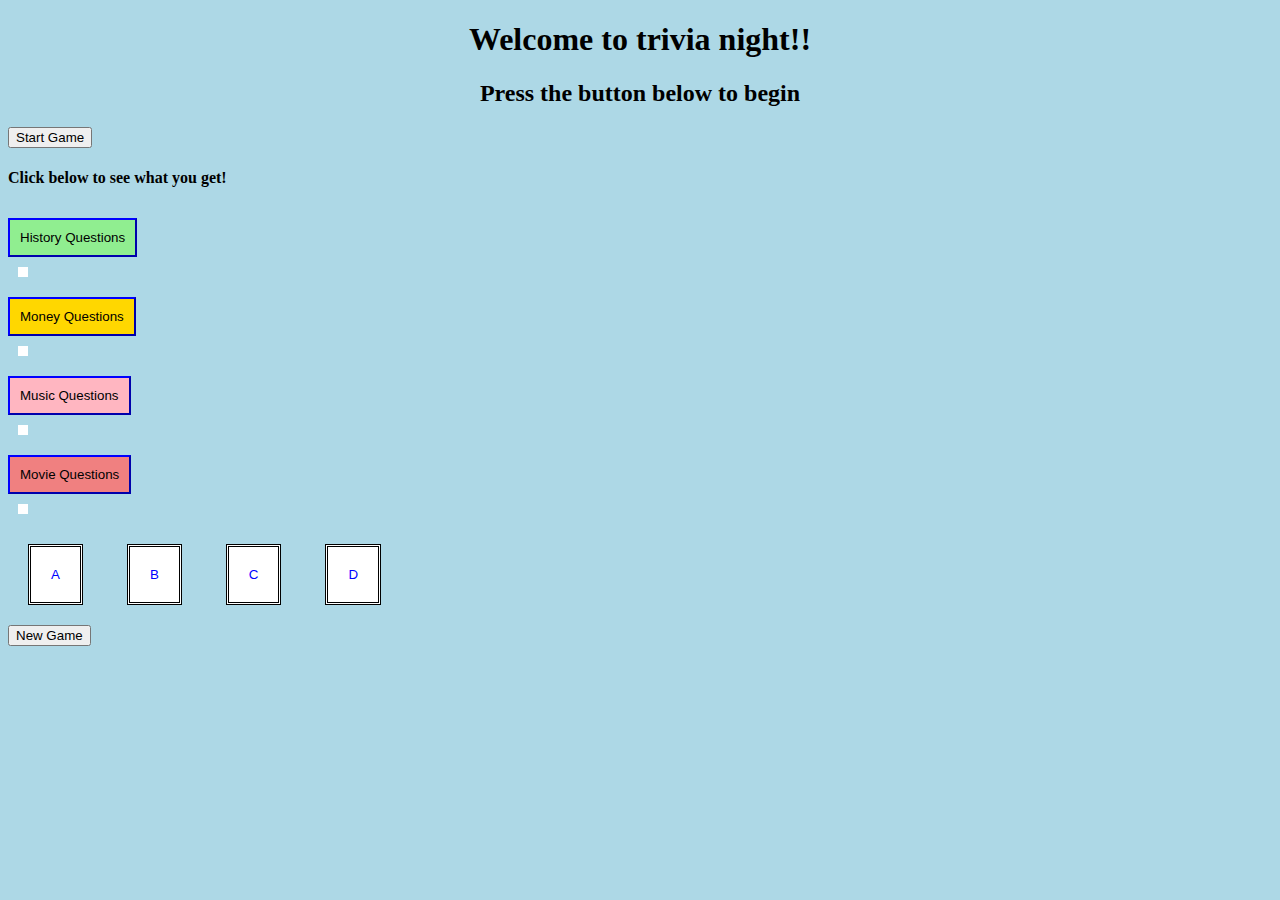
==== index.html @ 2b91bfe0 "first commit" ====
<!DOCTYPE html>
<html lang="en">
<head>
    <meta charset="UTF-8">
    <meta name="viewport" content="width=device-width, initial-scale=1.0">
    <title>Warren's Trivia Game!</title>
    <link rel="stylesheet" href="style.css">
    <script src="project1.js" defer></script>
    <h1 id = 'top'>Welcome to trivia night!!</h1>
    <h2 id = 'top'>Press the button below to begin</h2>
</head>
<body>
    <button id="startbtn">Start Game</button> 
    <h4>Click below to see what you get!</h4>
    <input type="button" class ="btn1" value="History Questions" onclick="getQuestionhist();" />
    <div class ="div-1" id="showQuestionHist"></div>
    <input type="button" class ="btn2" value="Money Questions" onclick="getQuestionMon();" />
    <div class ="div-2" id="showQuestionMon"></div>
    <input type="button" class ="btn3" value="Music Questions" onclick="getQuestionMusic();" />
    <div class ="div-3" id="showQuestionMusic"></div>
    <input type="button" class ="btn4" value="Movie Questions" onclick="getQuestionMovie();" />
    <div class ="div-4" id="showQuestionMov"></div>
    <div>
        <button class="btn">A</button>
        <button class="btn">B</button>
        <button class="btn">C</button>
        <button class="btn">D</button>

    </div>
    <div></div>
    <div><button id="New Game">New Game</button></div>

</body>
</html>
---- style.css ----
html {
    margin: 0;
    padding: 0;
    box-sizing: border-box;
    min-width: 400px;
}
    body {
    background-color: lightblue;
    }
        #top {
    text-align: center;
        }
    .btn{
    background-color: white;
    color: blue;
    font-weight: 400;
    margin: 20px;
    padding: 20px;
    border: double black;
    }

    .div-1, .div-2, .div-3, .div-4 {
        background-color: white;
        width: fit-content;
        padding:5px;
        margin: 10px;
    }
    .btn1{
        background-color: lightgreen;
    }
    .btn2{
        background-color: gold;
    }
    .btn3{
        background-color: lightpink;
    }
    .btn4{
        background-color: lightcoral;
    }
    input[type=button] {
        padding: 10px;
        border-color: blue;
        margin-top: 10px;
    }
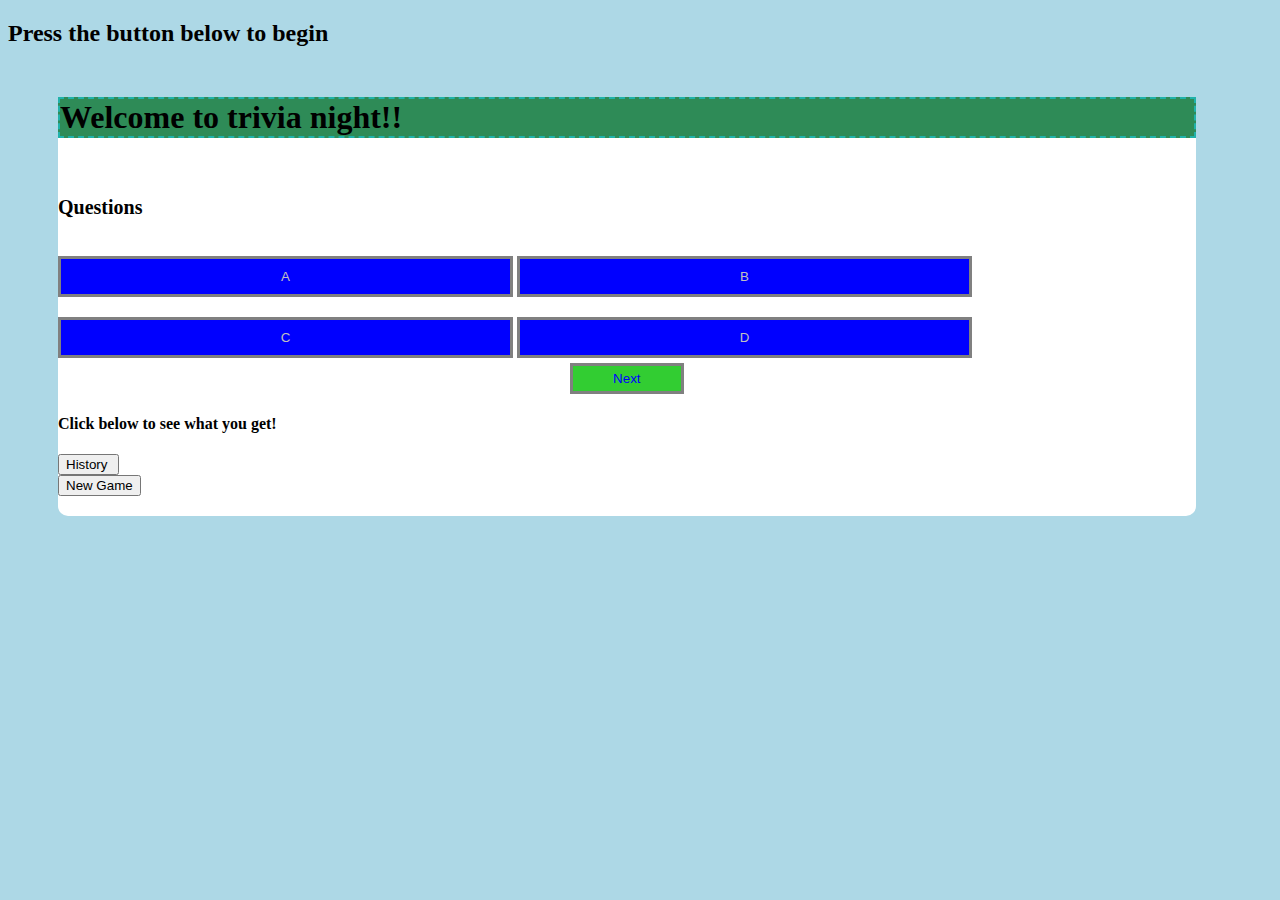
==== commit c11b11fe: "complete redo" ====
--- a/index.html
+++ b/index.html
@@ -6,28 +6,30 @@
     <title>Warren's Trivia Game!</title>
     <link rel="stylesheet" href="style.css">
     <script src="project1.js" defer></script>
-    <h1 id = 'top'>Welcome to trivia night!!</h1>
     <h2 id = 'top'>Press the button below to begin</h2>
 </head>
 <body>
-    <button id="startbtn">Start Game</button> 
-    <h4>Click below to see what you get!</h4>
-    <input type="button" class ="btn1" value="History Questions" onclick="getQuestionhist();" />
-    <div class ="div-1" id="showQuestionHist"></div>
-    <input type="button" class ="btn2" value="Money Questions" onclick="getQuestionMon();" />
-    <div class ="div-2" id="showQuestionMon"></div>
-    <input type="button" class ="btn3" value="Music Questions" onclick="getQuestionMusic();" />
-    <div class ="div-3" id="showQuestionMusic"></div>
-    <input type="button" class ="btn4" value="Movie Questions" onclick="getQuestionMovie();" />
-    <div class ="div-4" id="showQuestionMov"></div>
-    <div>
+    <div class="game">
+        <h1 id = 'top'>Welcome to trivia night!!</h1>
+        <div class="Trivia">
+           <h2 id="showQuestionHist">Questions</h2>
+               <div>
         <button class="btn">A</button>
         <button class="btn">B</button>
         <button class="btn">C</button>
         <button class="btn">D</button>
 
+    </div> 
+    <div>
+    <button id="next-btn">Next</button>
     </div>
-    <div></div>
+    
+    <h4>Click below to see what you get!</h4>
+    <input type="button" class ="btn1" value="History " onclick="getQuestionhist();" />
+    <div class ="div-1" id="showQuestionHist"></div>
+ 
+
+    <div id="Timer"></div>
     <div><button id="New Game">New Game</button></div>
 
 </body>
--- a/style.css
+++ b/style.css
@@ -4,41 +4,46 @@
     box-sizing: border-box;
     min-width: 400px;
 }
-    body {
+body {
     background-color: lightblue;
-    }
-        #top {
-    text-align: center;
-        }
-    .btn{
-    background-color: white;
+}
+.game{
+    background: white;
+    width: 90%;
+    max-width: 1700px;
+    margin: 50px;
+    border-radius: 10px;
+}
+.game h1{
+    border: 2px dashed lightseagreen;
+    background-color: seagreen;
+}
+.Trivia{
+    padding:20px 0;
+}     
+.game h2{
+    font-size: 20px;
+}
+.btn{
+    background-color: blue;
+    border: solid gray;
+    color: silver;
+    width: 40%;
+    padding:10px;
+    margin: 20px auto 0;  
+}
+.btn:hover{
+    background-color: black;
+}
+#next-btn{
+    background-color: limegreen;
     color: blue;
-    font-weight: 400;
-    margin: 20px;
-    padding: 20px;
-    border: double black;
-    }
-
-    .div-1, .div-2, .div-3, .div-4 {
-        background-color: white;
-        width: fit-content;
-        padding:5px;
-        margin: 10px;
-    }
-    .btn1{
-        background-color: lightgreen;
-    }
-    .btn2{
-        background-color: gold;
-    }
-    .btn3{
-        background-color: lightpink;
-    }
-    .btn4{
-        background-color: lightcoral;
-    }
-    input[type=button] {
-        padding: 10px;
-        border-color: blue;
-        margin-top: 10px;
-    }+    width: 10%;
+    padding: 5px;
+    margin: 5px auto 0;
+    border: solid gray;
+    display: block;
+}
+#next-btn:hover{
+    background-color: black;
+}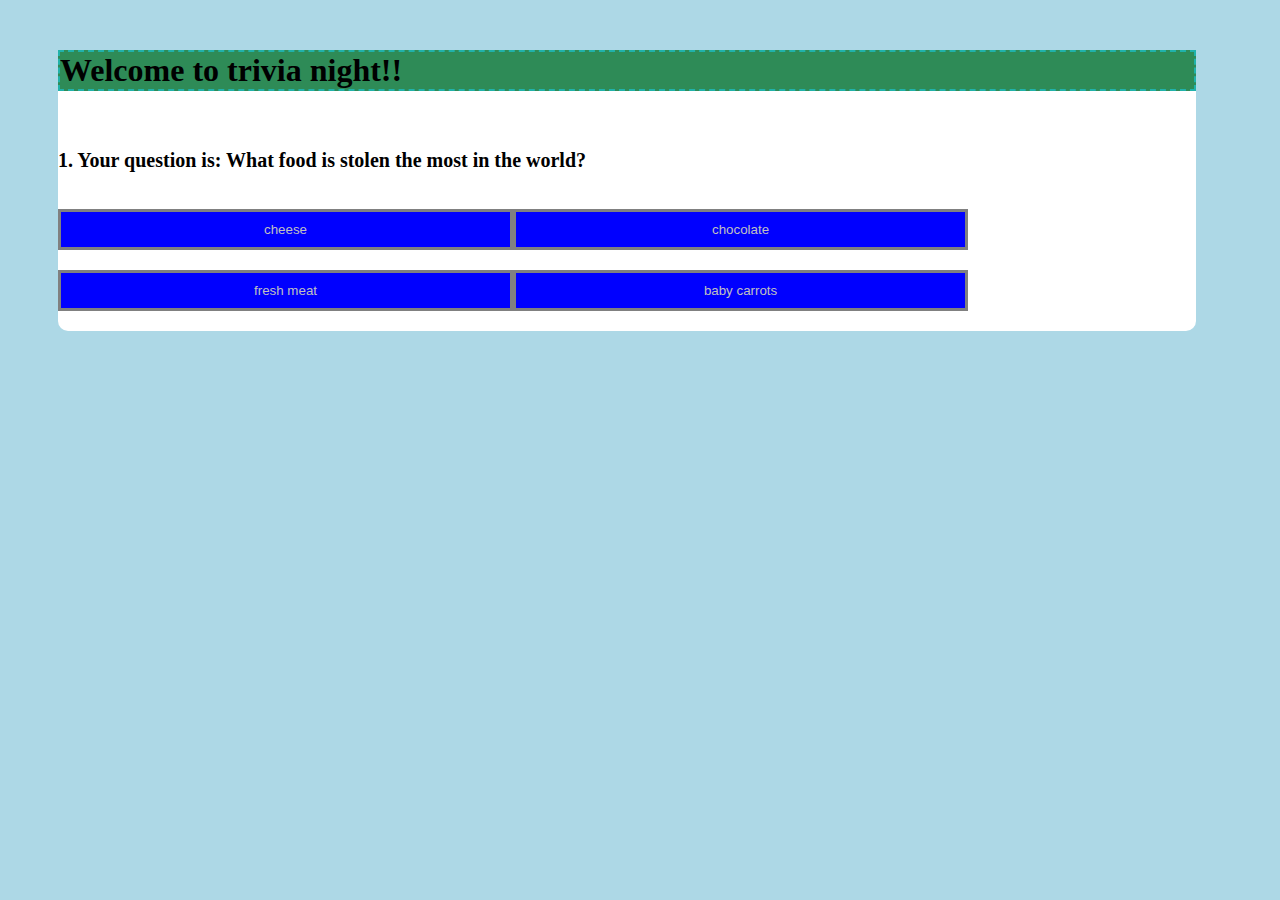
==== commit d1917af4: "showing incorrect answer" ====
--- a/index.html
+++ b/index.html
@@ -6,31 +6,25 @@
     <title>Warren's Trivia Game!</title>
     <link rel="stylesheet" href="style.css">
     <script src="project1.js" defer></script>
-    <h2 id = 'top'>Press the button below to begin</h2>
+
 </head>
 <body>
     <div class="game">
-        <h1 id = 'top'>Welcome to trivia night!!</h1>
+        <h1>Welcome to trivia night!!</h1>
         <div class="Trivia">
-           <h2 id="showQuestionHist">Questions</h2>
-               <div>
-        <button class="btn">A</button>
-        <button class="btn">B</button>
-        <button class="btn">C</button>
-        <button class="btn">D</button>
+           <h2 id="question">Questions</h2>
+            <div id="answer-buttons">
+        <button class="btn">A.</button>
+        <button class="btn">B.</button>
+        <button class="btn">C.</button>
+        <button class="btn">D.</button>
+        </div> 
+        <button id="next-btn">Next</button>
+    </div>
+</div>    
 
-    </div> 
-    <div>
-    <button id="next-btn">Next</button>
-    </div>
-    
-    <h4>Click below to see what you get!</h4>
-    <input type="button" class ="btn1" value="History " onclick="getQuestionhist();" />
-    <div class ="div-1" id="showQuestionHist"></div>
+    <!-- <div id="Timer"></div> -->
  
-
-    <div id="Timer"></div>
-    <div><button id="New Game">New Game</button></div>
 
 </body>
 </html>--- a/style.css
+++ b/style.css
@@ -46,4 +46,10 @@
 }
 #next-btn:hover{
     background-color: black;
+}
+.correct{
+    background: green;
+}
+.incorrect{
+    background: red;
 }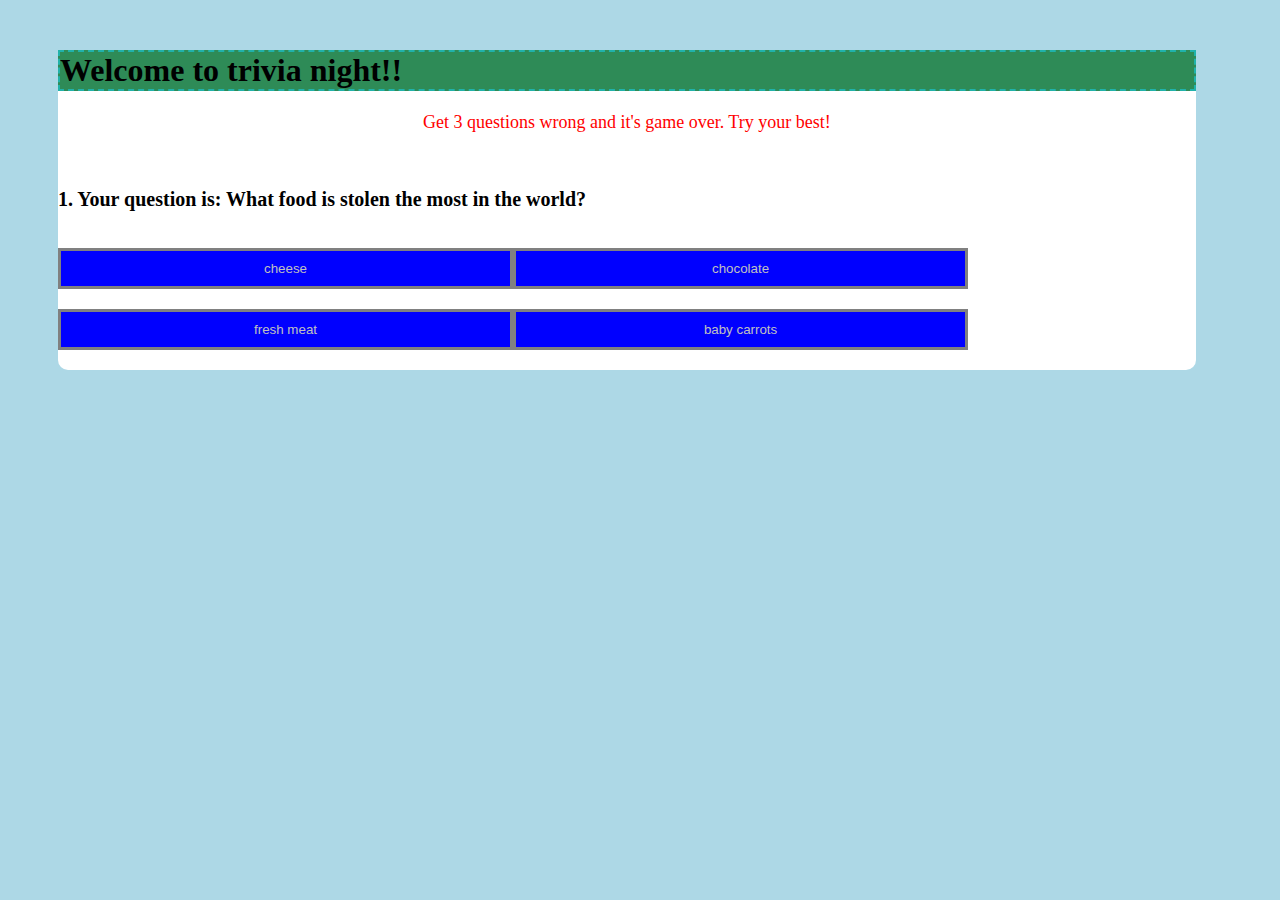
==== commit 2dd72d0b: "timer and gameover work" ====
--- a/index.html
+++ b/index.html
@@ -11,6 +11,8 @@
 <body>
     <div class="game">
         <h1>Welcome to trivia night!!</h1>
+        <h3>Get 3 questions wrong and it's game over. Try your best!</h3>
+
         <div class="Trivia">
            <h2 id="question">Questions</h2>
             <div id="answer-buttons">
@@ -22,8 +24,7 @@
         <button id="next-btn">Next</button>
     </div>
 </div>    
-
-    <!-- <div id="Timer"></div> -->
+ <div id="Timer"></div>
  
 
 </body>
--- a/style.css
+++ b/style.css
@@ -7,21 +7,27 @@
 body {
     background-color: lightblue;
 }
-.game{
+h3 {
+    font-size: large;
+    font-weight: 500;
+    color: red;
+    text-align: center;
+}
+.game {
     background: white;
     width: 90%;
     max-width: 1700px;
     margin: 50px;
     border-radius: 10px;
 }
-.game h1{
+.game h1 {
     border: 2px dashed lightseagreen;
     background-color: seagreen;
 }
-.Trivia{
+.Trivia {
     padding:20px 0;
 }     
-.game h2{
+.game h2 {
     font-size: 20px;
 }
 .btn{
@@ -52,4 +58,8 @@
 }
 .incorrect{
     background: red;
+}
+#Timer {
+    font-size: 50px;
+    text-align: center;
 }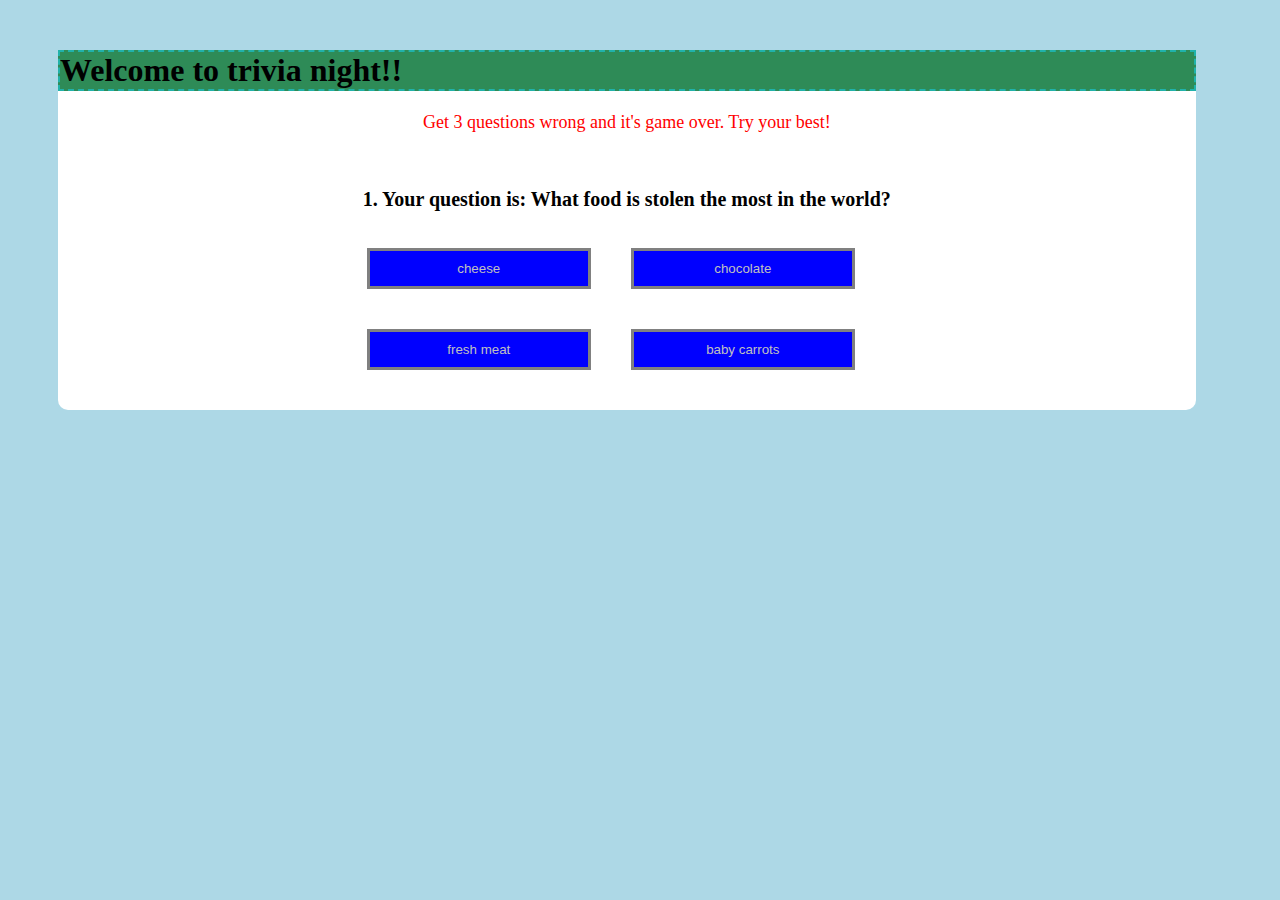
==== commit beb90e71: "timer fixed, doc js added" ====
--- a/index.html
+++ b/index.html
@@ -5,6 +5,7 @@
     <meta name="viewport" content="width=device-width, initial-scale=1.0">
     <title>Warren's Trivia Game!</title>
     <link rel="stylesheet" href="style.css">
+    <script src="questions.js" defer></script>
     <script src="project1.js" defer></script>
 
 </head>
--- a/style.css
+++ b/style.css
@@ -25,18 +25,24 @@
     background-color: seagreen;
 }
 .Trivia {
-    padding:20px 0;
+    padding:20px;
+    display: flex;
+    flex-direction: column;
+    justify-content: space-around;
+    align-items: center;
 }     
 .game h2 {
     font-size: 20px;
 }
+
 .btn{
     background-color: blue;
     border: solid gray;
     color: silver;
     width: 40%;
+    min-width: 100px;
     padding:10px;
-    margin: 20px auto 0;  
+    margin: 20px;  
 }
 .btn:hover{
     background-color: black;
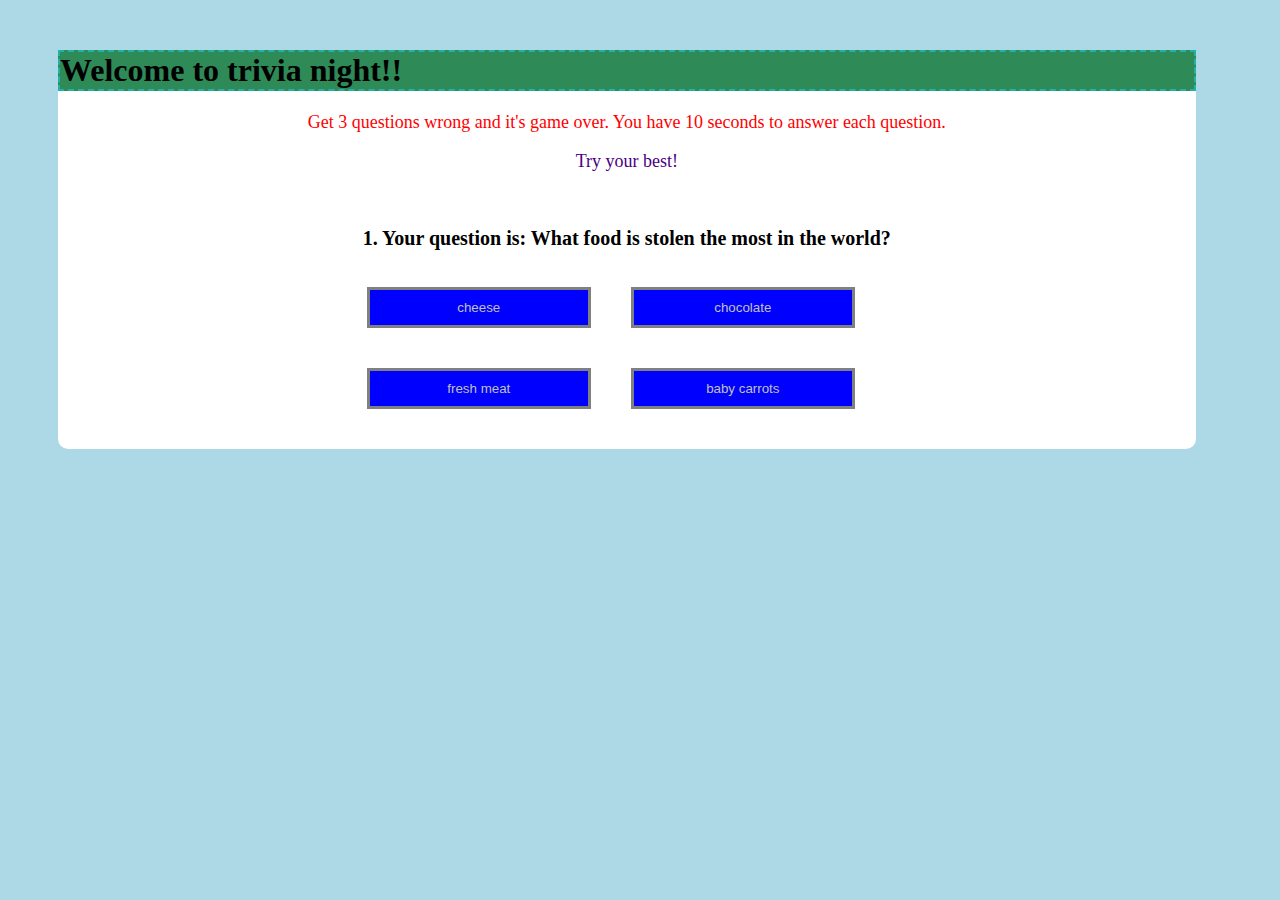
==== commit 88ae7bfd: "updated start page" ====
--- a/index.html
+++ b/index.html
@@ -12,8 +12,8 @@
 <body>
     <div class="game">
         <h1>Welcome to trivia night!!</h1>
-        <h3>Get 3 questions wrong and it's game over. Try your best!</h3>
-
+        <h3>Get 3 questions wrong and it's game over. You have 10 seconds to answer each question.</h3>
+        <h3 class="try"> Try your best!</h3>
         <div class="Trivia">
            <h2 id="question">Questions</h2>
             <div id="answer-buttons">
--- a/style.css
+++ b/style.css
@@ -34,7 +34,9 @@
 .game h2 {
     font-size: 20px;
 }
-
+.try{
+    color: indigo
+}
 .btn{
     background-color: blue;
     border: solid gray;
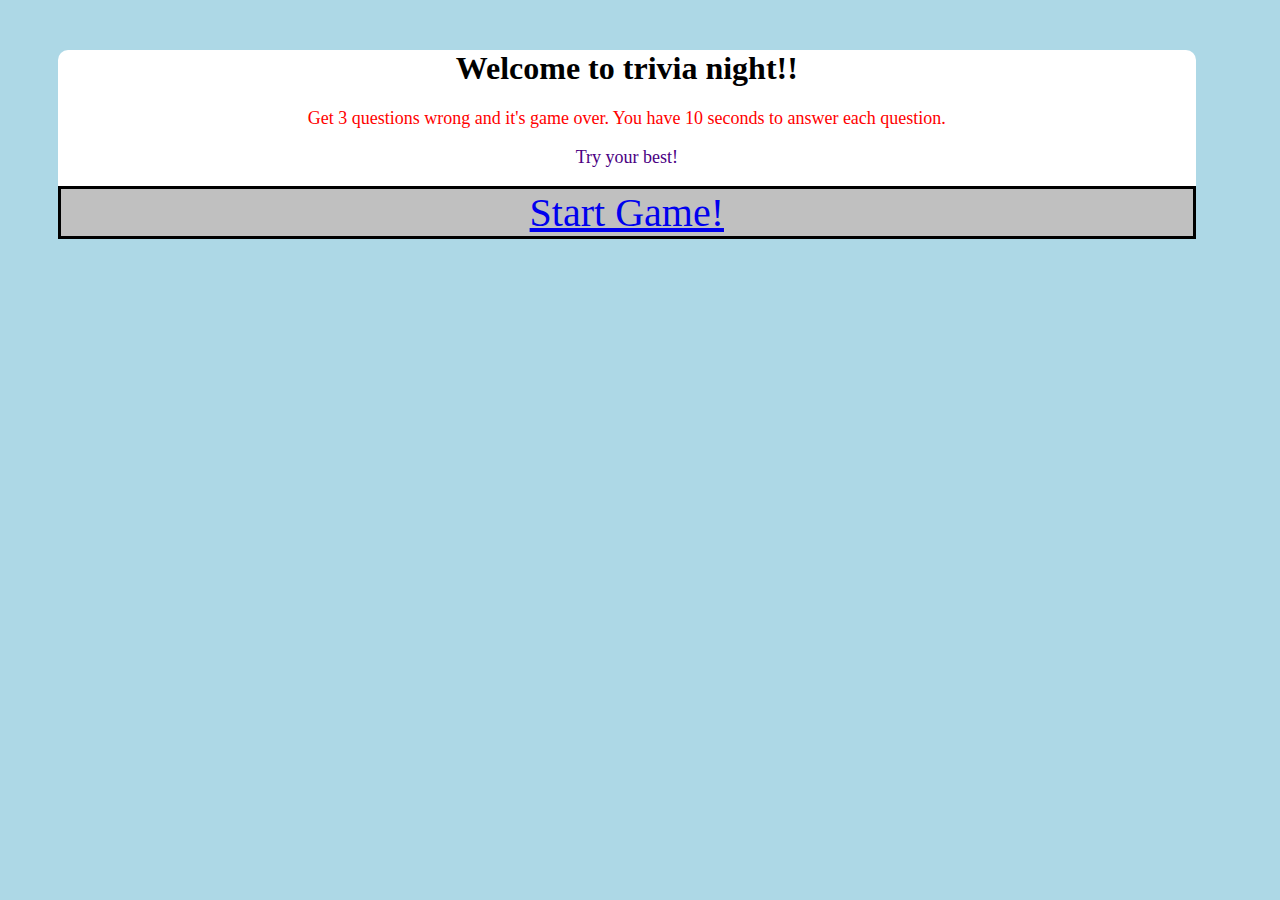
==== commit 3fdc2d8d: "redux" ====
--- a/index.html
+++ b/index.html
@@ -3,30 +3,17 @@
 <head>
     <meta charset="UTF-8">
     <meta name="viewport" content="width=device-width, initial-scale=1.0">
-    <title>Warren's Trivia Game!</title>
+    <title class="top">Warren's Trivia Game</title>
     <link rel="stylesheet" href="style.css">
-    <script src="questions.js" defer></script>
-    <script src="project1.js" defer></script>
-
 </head>
 <body>
     <div class="game">
         <h1>Welcome to trivia night!!</h1>
-        <h3>Get 3 questions wrong and it's game over. You have 10 seconds to answer each question.</h3>
-        <h3 class="try"> Try your best!</h3>
-        <div class="Trivia">
-           <h2 id="question">Questions</h2>
-            <div id="answer-buttons">
-        <button class="btn">A.</button>
-        <button class="btn">B.</button>
-        <button class="btn">C.</button>
-        <button class="btn">D.</button>
-        </div> 
-        <button id="next-btn">Next</button>
-    </div>
-</div>    
- <div id="Timer"></div>
- 
-
+            <h3>Get 3 questions wrong and it's game over. You have 10 seconds to answer each question.</h3>
+            <h3 class="try"> Try your best!</h3>
+        <div class="start-text">
+        <a href="index2.html">Start Game!</a>
+        </div>
+    </div>    
 </body>
 </html>--- a/style.css
+++ b/style.css
@@ -1,11 +1,15 @@
-html {
-    margin: 0;
-    padding: 0;
-    box-sizing: border-box;
-    min-width: 400px;
+.game {
+    background: white;
+    width: 90%;
+    max-width: 1700px;
+    margin: 50px;
+    border-radius: 10px;
 }
 body {
     background-color: lightblue;
+}
+h1 {
+    text-align: center;
 }
 h3 {
     font-size: large;
@@ -13,61 +17,12 @@
     color: red;
     text-align: center;
 }
-.game {
-    background: white;
-    width: 90%;
-    max-width: 1700px;
-    margin: 50px;
-    border-radius: 10px;
-}
-.game h1 {
-    border: 2px dashed lightseagreen;
-    background-color: seagreen;
-}
-.Trivia {
-    padding:20px;
-    display: flex;
-    flex-direction: column;
-    justify-content: space-around;
-    align-items: center;
-}     
-.game h2 {
-    font-size: 20px;
+.start-text {
+    text-align: center;
+    font-size: 40px;
+    border: solid black;
+    background-color: silver;
 }
 .try{
     color: indigo
-}
-.btn{
-    background-color: blue;
-    border: solid gray;
-    color: silver;
-    width: 40%;
-    min-width: 100px;
-    padding:10px;
-    margin: 20px;  
-}
-.btn:hover{
-    background-color: black;
-}
-#next-btn{
-    background-color: limegreen;
-    color: blue;
-    width: 10%;
-    padding: 5px;
-    margin: 5px auto 0;
-    border: solid gray;
-    display: block;
-}
-#next-btn:hover{
-    background-color: black;
-}
-.correct{
-    background: green;
-}
-.incorrect{
-    background: red;
-}
-#Timer {
-    font-size: 50px;
-    text-align: center;
 }